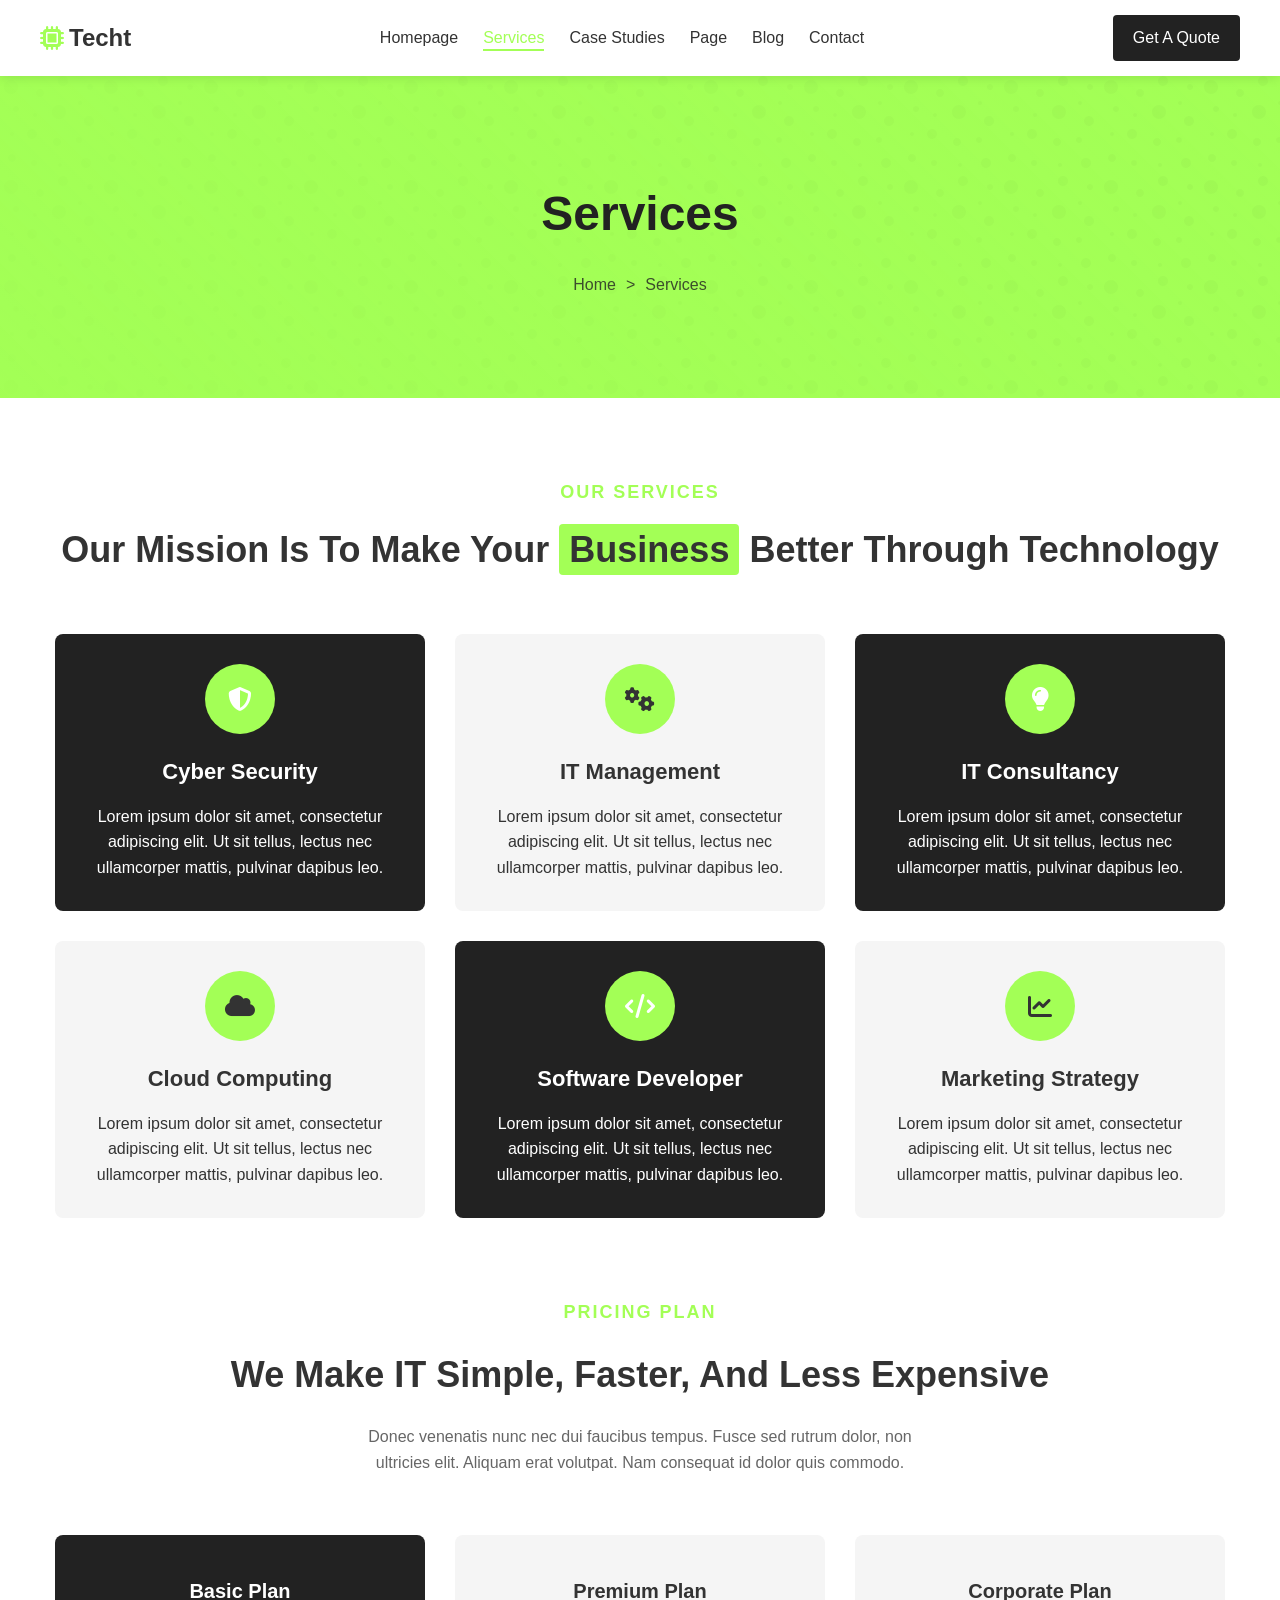
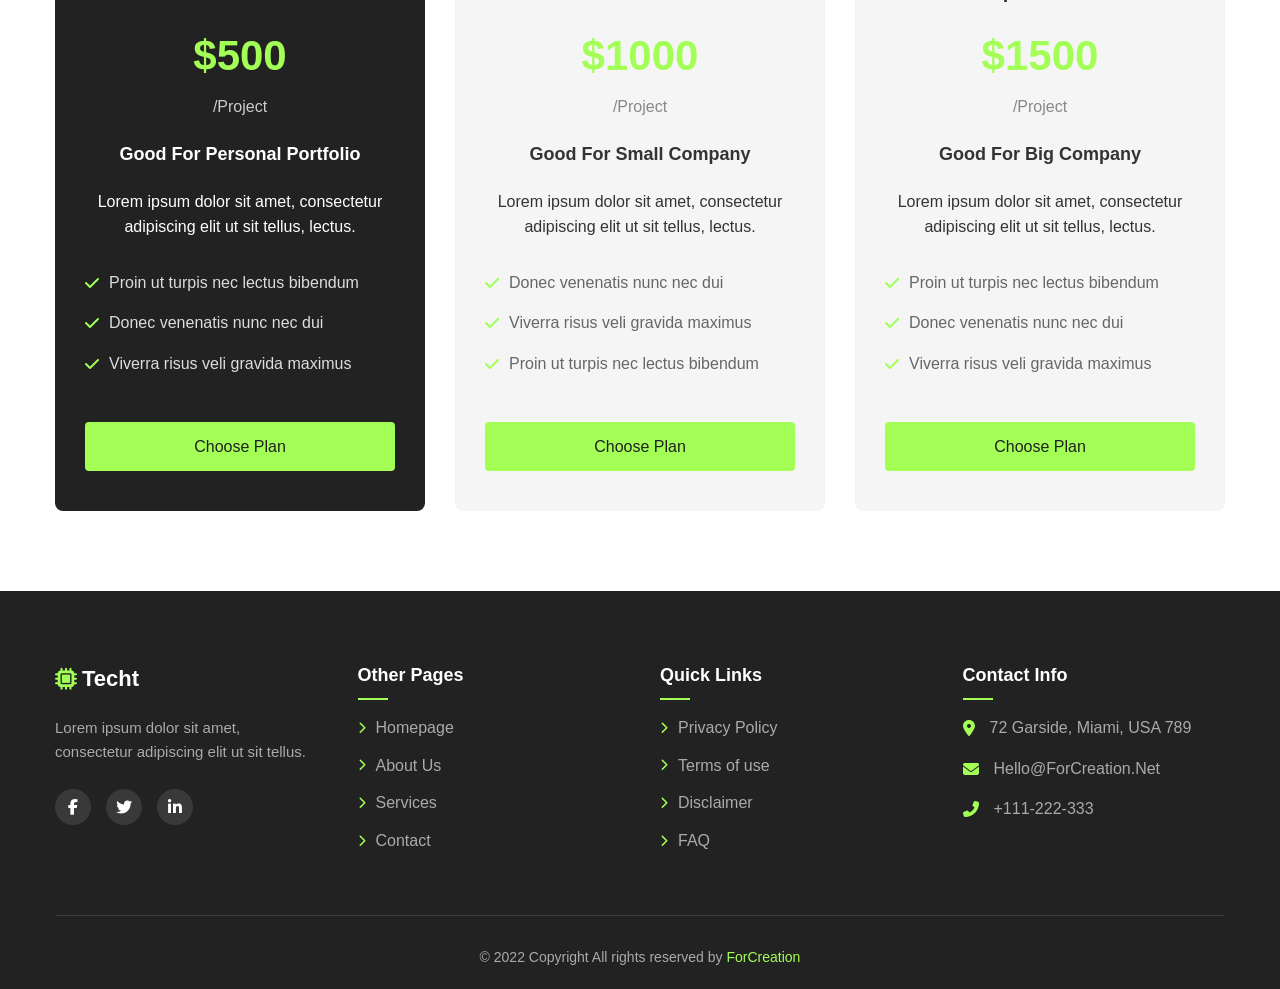
==== developer.html @ 307be46b "first commit" ====
<!DOCTYPE html>
<html lang="en">
<head>
    <meta charset="UTF-8">
    <meta name="viewport" content="width=device-width, initial-scale=1.0">
    <title>Techt - IT Services</title>
    <link rel="stylesheet" href="https://cdnjs.cloudflare.com/ajax/libs/font-awesome/6.4.0/css/all.min.css">
    <style>
        :root {
            --primary-color: #a3ff56;
            --dark-color: #222;
            --light-color: #f8f8f8;
            --text-color: #333;
            --transition: all 0.3s ease;
        }
        
        * {
            margin: 0;
            padding: 0;
            box-sizing: border-box;
            font-family: 'Segoe UI', Tahoma, Geneva, Verdana, sans-serif;
        }
        
        body {
            line-height: 1.6;
            color: var(--text-color);
            overflow-x: hidden;
        }
        
        a {
            text-decoration: none;
            color: inherit;
        }
        
        ul {
            list-style: none;
        }
        
        .container {
            width: 100%;
            max-width: 1200px;
            margin: 0 auto;
            padding: 0 15px;
        }
        
        /* Header & Navigation */
        header {
            background-color: #fff;
            box-shadow: 0 2px 10px rgba(0,0,0,0.1);
            position: sticky;
            top: 0;
            z-index: 1000;
        }
        
        .nav-container {
            display: flex;
            justify-content: space-between;
            align-items: center;
            padding: 15px 0;
        }
        
        .logo {
            display: flex;
            align-items: center;
            font-weight: 700;
            font-size: 24px;
        }
        
        .logo i {
            color: var(--primary-color);
            margin-right: 5px;
        }
        
        .nav-links {
            display: flex;
            gap: 25px;
        }
        
        .nav-links a {
            position: relative;
            font-weight: 500;
            transition: var(--transition);
        }
        
        .nav-links a:hover {
            color: var(--primary-color);
        }
        
        .nav-links a.active {
            color: var(--primary-color);
        }
        
        .nav-links a::after {
            content: '';
            position: absolute;
            bottom: -5px;
            left: 0;
            width: 0;
            height: 2px;
            background-color: var(--primary-color);
            transition: var(--transition);
        }
        
        .nav-links a:hover::after, 
        .nav-links a.active::after {
            width: 100%;
        }
        
        .cta-button {
            background-color: var(--dark-color);
            color: #fff;
            padding: 10px 20px;
            border-radius: 4px;
            font-weight: 500;
            transition: var(--transition);
        }
        
        .cta-button:hover {
            background-color: var(--primary-color);
            color: var(--dark-color);
            transform: translateY(-2px);
        }
        
        .mobile-toggle {
            display: none;
            cursor: pointer;
            font-size: 24px;
        }
        
        /* Hero Section */
        .hero {
            background-color: var(--primary-color);
            background-image: url("data:image/svg+xml,%3Csvg width='100' height='100' viewBox='0 0 100 100' xmlns='http://www.w3.org/2000/svg'%3E%3Cpath d='M11 18c3.866 0 7-3.134 7-7s-3.134-7-7-7-7 3.134-7 7 3.134 7 7 7zm48 25c3.866 0 7-3.134 7-7s-3.134-7-7-7-7 3.134-7 7 3.134 7 7 7zm-43-7c1.657 0 3-1.343 3-3s-1.343-3-3-3-3 1.343-3 3 1.343 3 3 3zm63 31c1.657 0 3-1.343 3-3s-1.343-3-3-3-3 1.343-3 3 1.343 3 3 3zM34 90c1.657 0 3-1.343 3-3s-1.343-3-3-3-3 1.343-3 3 1.343 3 3 3zm56-76c1.657 0 3-1.343 3-3s-1.343-3-3-3-3 1.343-3 3 1.343 3 3 3zM12 86c2.21 0 4-1.79 4-4s-1.79-4-4-4-4 1.79-4 4 1.79 4 4 4zm28-65c2.21 0 4-1.79 4-4s-1.79-4-4-4-4 1.79-4 4 1.79 4 4 4zm23-11c2.76 0 5-2.24 5-5s-2.24-5-5-5-5 2.24-5 5 2.24 5 5 5zm-6 60c2.21 0 4-1.79 4-4s-1.79-4-4-4-4 1.79-4 4 1.79 4 4 4zm29 22c2.76 0 5-2.24 5-5s-2.24-5-5-5-5 2.24-5 5 2.24 5 5 5zM32 63c2.76 0 5-2.24 5-5s-2.24-5-5-5-5 2.24-5 5 2.24 5 5 5zm57-13c2.76 0 5-2.24 5-5s-2.24-5-5-5-5 2.24-5 5 2.24 5 5 5zm-9-21c1.105 0 2-.895 2-2s-.895-2-2-2-2 .895-2 2 .895 2 2 2zM60 91c1.105 0 2-.895 2-2s-.895-2-2-2-2 .895-2 2 .895 2 2 2zM35 41c1.105 0 2-.895 2-2s-.895-2-2-2-2 .895-2 2 .895 2 2 2zM12 60c1.105 0 2-.895 2-2s-.895-2-2-2-2 .895-2 2 .895 2 2 2z' fill='%2381cc41' fill-opacity='0.3' fill-rule='evenodd'/%3E%3C/svg%3E");
            padding: 100px 0;
            text-align: center;
            position: relative;
            overflow: hidden;
        }
        
        .hero::before {
            content: '';
            position: absolute;
            top: 0;
            left: 0;
            width: 100%;
            height: 100%;
            background: linear-gradient(45deg, rgba(163, 255, 86, 0.9), rgba(163, 255, 86, 0.6));
            z-index: 1;
        }
        
        .hero-content {
            position: relative;
            z-index: 2;
        }
        
        .hero h1 {
            font-size: 48px;
            margin-bottom: 20px;
            color: var(--dark-color);
        }
        
        .breadcrumb {
            display: flex;
            justify-content: center;
            gap: 10px;
            color: var(--dark-color);
            opacity: 0.8;
            font-weight: 500;
        }
        
        /* Services Section */
        .section-title {
            text-align: center;
            margin: 80px 0 20px;
        }
        
        .section-title h2 {
            color: var(--primary-color);
            font-size: 18px;
            text-transform: uppercase;
            letter-spacing: 2px;
            margin-bottom: 10px;
        }
        
        .mission-statement {
            text-align: center;
            margin-bottom: 60px;
            font-size: 36px;
            font-weight: 600;
            line-height: 1.3;
        }
        
        .highlight {
            background-color: var(--primary-color);
            padding: 5px 10px;
            border-radius: 4px;
        }
        
        .services-grid {
            display: grid;
            grid-template-columns: repeat(3, 1fr);
            gap: 30px;
            margin-bottom: 80px;
        }
        
        .service-card {
            background-color: #f5f5f5;
            border-radius: 8px;
            padding: 30px;
            text-align: center;
            transition: var(--transition);
            height: 100%;
        }
        
        .service-card:hover {
            transform: translateY(-10px);
            box-shadow: 0 15px 30px rgba(0,0,0,0.1);
        }
        
        .service-icon {
            width: 70px;
            height: 70px;
            background-color: var(--primary-color);
            border-radius: 50%;
            margin: 0 auto 20px;
            display: flex;
            align-items: center;
            justify-content: center;
            font-size: 24px;
        }
        
        .service-card:nth-child(odd) {
            background-color: var(--dark-color);
            color: #fff;
        }
        
        .service-card h3 {
            margin-bottom: 15px;
            font-size: 22px;
        }
        
        /* Pricing Section */
        .pricing-title {
            text-align: center;
            margin: 80px 0 20px;
        }
        
        .pricing-title h2 {
            color: var(--primary-color);
            font-size: 18px;
            text-transform: uppercase;
            letter-spacing: 2px;
            margin-bottom: 10px;
        }
        
        .pricing-statement {
            text-align: center;
            margin-bottom: 20px;
            font-size: 36px;
            font-weight: 600;
        }
        
        .pricing-subtitle {
            text-align: center;
            max-width: 600px;
            margin: 0 auto 60px;
            color: #666;
        }
        
        .pricing-grid {
            display: grid;
            grid-template-columns: repeat(3, 1fr);
            gap: 30px;
            margin-bottom: 80px;
        }
        
        .pricing-card {
            background-color: #f5f5f5;
            border-radius: 8px;
            padding: 40px 30px;
            text-align: center;
            transition: var(--transition);
            height: 100%;
            display: flex;
            flex-direction: column;
        }
        
        .pricing-card:hover {
            transform: translateY(-10px);
            box-shadow: 0 15px 30px rgba(0,0,0,0.1);
        }
        
        .pricing-card:first-child {
            background-color: var(--dark-color);
            color: #fff;
        }
        
        .plan-name {
            font-size: 20px;
            font-weight: 600;
            margin-bottom: 15px;
        }
        
        .plan-price {
            font-size: 42px;
            font-weight: 700;
            color: var(--primary-color);
            margin-bottom: 5px;
        }
        
        .plan-unit {
            font-size: 16px;
            color: #888;
            margin-bottom: 20px;
        }
        
        .pricing-card:first-child .plan-unit {
            color: #ccc;
        }
        
        .plan-target {
            font-weight: 600;
            margin-bottom: 20px;
            font-size: 18px;
        }
        
        .plan-features {
            margin: 30px 0;
            flex-grow: 1;
        }
        
        .feature-item {
            display: flex;
            align-items: center;
            margin-bottom: 15px;
            color: #666;
        }
        
        .pricing-card:first-child .feature-item {
            color: #ddd;
        }
        
        .feature-icon {
            color: var(--primary-color);
            margin-right: 10px;
        }
        
        .choose-plan {
            background-color: var(--primary-color);
            color: var(--dark-color);
            padding: 12px 25px;
            border-radius: 4px;
            font-weight: 500;
            border: none;
            cursor: pointer;
            transition: var(--transition);
            font-size: 16px;
            display: inline-block;
        }
        
        .choose-plan:hover {
            background-color: #8fe840;
            transform: translateY(-3px);
        }
        
        /* Footer */
        footer {
            background-color: var(--dark-color);
            color: #fff;
            padding: 70px 0 20px;
        }
        
        .footer-content {
            display: grid;
            grid-template-columns: 1fr 1fr 1fr 1fr;
            gap: 40px;
            margin-bottom: 50px;
        }
        
        .footer-logo {
            font-size: 22px;
            font-weight: 700;
            margin-bottom: 20px;
            display: flex;
            align-items: center;
        }
        
        .footer-logo i {
            color: var(--primary-color);
            margin-right: 5px;
        }
        
        .footer-desc {
            color: #aaa;
            margin-bottom: 25px;
            font-size: 15px;
        }
        
        .social-links {
            display: flex;
            gap: 15px;
        }
        
        .social-icon {
            width: 36px;
            height: 36px;
            background-color: rgba(255,255,255,0.1);
            border-radius: 50%;
            display: flex;
            align-items: center;
            justify-content: center;
            transition: var(--transition);
        }
        
        .social-icon:hover {
            background-color: var(--primary-color);
            color: var(--dark-color);
            transform: translateY(-3px);
        }
        
        .footer-title {
            font-size: 18px;
            margin-bottom: 25px;
            position: relative;
            display: inline-block;
        }
        
        .footer-title::after {
            content: '';
            position: absolute;
            bottom: -10px;
            left: 0;
            width: 30px;
            height: 2px;
            background-color: var(--primary-color);
        }
        
        .footer-links li {
            margin-bottom: 12px;
            display: flex;
            align-items: center;
        }
        
        .footer-links i {
            margin-right: 10px;
            color: var(--primary-color);
            font-size: 12px;
        }
        
        .footer-links a {
            color: #aaa;
            transition: var(--transition);
        }
        
        .footer-links a:hover {
            color: var(--primary-color);
            padding-left: 5px;
        }
        
        .contact-info li {
            color: #aaa;
            margin-bottom: 15px;
            display: flex;
            align-items: flex-start;
        }
        
        .contact-info i {
            color: var(--primary-color);
            margin-right: 15px;
            margin-top: 5px;
        }
        
        .footer-bottom {
            text-align: center;
            padding-top: 30px;
            border-top: 1px solid rgba(255,255,255,0.1);
            color: #aaa;
            font-size: 14px;
        }
        
        .creator {
            color: var(--primary-color);
            font-weight: 500;
        }
        
        /* Mobile Responsiveness */
        @media (max-width: 992px) {
            .services-grid, 
            .pricing-grid,
            .footer-content {
                grid-template-columns: repeat(2, 1fr);
            }
        }
        
        @media (max-width: 768px) {
            .nav-links {
                position: fixed;
                top: 70px;
                left: -100%;
                width: 100%;
                height: calc(100vh - 70px);
                background-color: #fff;
                flex-direction: column;
                align-items: center;
                padding: 40px 0;
                transition: var(--transition);
                z-index: 999;
            }
            
            .nav-links.active {
                left: 0;
            }
            
            .mobile-toggle {
                display: block;
            }
            
            .hero h1 {
                font-size: 36px;
            }
            
            .mission-statement, 
            .pricing-statement {
                font-size: 28px;
            }
            
            .services-grid, 
            .pricing-grid {
                grid-template-columns: 1fr;
            }
            
            .footer-content {
                grid-template-columns: 1fr 1fr;
            }
        }
        
        @media (max-width: 576px) {
            .footer-content {
                grid-template-columns: 1fr;
            }
        }
        
        /* Animations */
        @keyframes fadeIn {
            from { opacity: 0; }
            to { opacity: 1; }
        }
        
        @keyframes slideUp {
            from { transform: translateY(30px); opacity: 0; }
            to { transform: translateY(0); opacity: 1; }
        }
        
        .fade-in {
            animation: fadeIn 1s ease forwards;
        }
        
        .slide-up {
            opacity: 0;
            transform: translateY(30px);
        }
        
        .animate {
            animation: slideUp 0.8s ease forwards;
        }
    </style>
</head>
<body>
    <!-- Header & Navigation -->
    <header>
        <div class="container nav-container">
            <a href="#" class="logo">
                <i class="fas fa-microchip"></i> Techt
            </a>
            
            <ul class="nav-links">
                <li><a href="#">Homepage</a></li>
                <li><a href="#" class="active">Services</a></li>
                <li><a href="#">Case Studies</a></li>
                <li><a href="#">Page</a></li>
                <li><a href="#">Blog</a></li>
                <li><a href="#">Contact</a></li>
            </ul>
            
            <a href="#" class="cta-button">Get A Quote</a>
            
            <div class="mobile-toggle">
                <i class="fas fa-bars"></i>
            </div>
        </div>
    </header>
    
    <!-- Hero Section -->
    <section class="hero">
        <div class="container hero-content">
            <h1 class="fade-in">Services</h1>
            <div class="breadcrumb">
                <a href="#">Home</a>
                <span>></span>
                <span>Services</span>
            </div>
        </div>
    </section>
    
    <!-- Services Section -->
    <section class="services">
        <div class="container">
            <div class="section-title slide-up">
                <h2>Our Services</h2>
            </div>
            
            <div class="mission-statement slide-up">
                Our Mission Is To Make Your 
                <span class="highlight">Business</span> Better Through
                Technology
            </div>
            
            <div class="services-grid">
                <div class="service-card slide-up">
                    <div class="service-icon">
                        <i class="fas fa-shield-alt"></i>
                    </div>
                    <h3>Cyber Security</h3>
                    <p>Lorem ipsum dolor sit amet, consectetur adipiscing elit. Ut sit tellus, lectus nec ullamcorper mattis, pulvinar dapibus leo.</p>
                </div>
                
                <div class="service-card slide-up">
                    <div class="service-icon">
                        <i class="fas fa-cogs"></i>
                    </div>
                    <h3>IT Management</h3>
                    <p>Lorem ipsum dolor sit amet, consectetur adipiscing elit. Ut sit tellus, lectus nec ullamcorper mattis, pulvinar dapibus leo.</p>
                </div>
                
                <div class="service-card slide-up">
                    <div class="service-icon">
                        <i class="fas fa-lightbulb"></i>
                    </div>
                    <h3>IT Consultancy</h3>
                    <p>Lorem ipsum dolor sit amet, consectetur adipiscing elit. Ut sit tellus, lectus nec ullamcorper mattis, pulvinar dapibus leo.</p>
                </div>
                
                <div class="service-card slide-up">
                    <div class="service-icon">
                        <i class="fas fa-cloud"></i>
                    </div>
                    <h3>Cloud Computing</h3>
                    <p>Lorem ipsum dolor sit amet, consectetur adipiscing elit. Ut sit tellus, lectus nec ullamcorper mattis, pulvinar dapibus leo.</p>
                </div>
                
                <div class="service-card slide-up">
                    <div class="service-icon">
                        <i class="fas fa-code"></i>
                    </div>
                    <h3>Software Developer</h3>
                    <p>Lorem ipsum dolor sit amet, consectetur adipiscing elit. Ut sit tellus, lectus nec ullamcorper mattis, pulvinar dapibus leo.</p>
                </div>
                
                <div class="service-card slide-up">
                    <div class="service-icon">
                        <i class="fas fa-chart-line"></i>
                    </div>
                    <h3>Marketing Strategy</h3>
                    <p>Lorem ipsum dolor sit amet, consectetur adipiscing elit. Ut sit tellus, lectus nec ullamcorper mattis, pulvinar dapibus leo.</p>
                </div>
            </div>
        </div>
    </section>
    
    <!-- Pricing Section -->
    <section class="pricing">
        <div class="container">
            <div class="pricing-title slide-up">
                <h2>Pricing Plan</h2>
            </div>
            
            <div class="pricing-statement slide-up">
                We Make IT Simple, Faster, And Less Expensive
            </div>
            
            <p class="pricing-subtitle slide-up">
                Donec venenatis nunc nec dui faucibus tempus. Fusce sed rutrum dolor, non ultricies elit. Aliquam erat volutpat. Nam consequat id dolor quis commodo.
            </p>
            
            <div class="pricing-grid">
                <div class="pricing-card slide-up">
                    <h3 class="plan-name">Basic Plan</h3>
                    <div class="plan-price">$500</div>
                    <div class="plan-unit">/Project</div>
                    <div class="plan-target">Good For Personal Portfolio</div>
                    <p>Lorem ipsum dolor sit amet, consectetur adipiscing elit ut sit tellus, lectus.</p>
                    
                    <div class="plan-features">
                        <div class="feature-item">
                            <i class="fas fa-check feature-icon"></i>
                            <span>Proin ut turpis nec lectus bibendum</span>
                        </div>
                        <div class="feature-item">
                            <i class="fas fa-check feature-icon"></i>
                            <span>Donec venenatis nunc nec dui</span>
                        </div>
                        <div class="feature-item">
                            <i class="fas fa-check feature-icon"></i>
                            <span>Viverra risus veli gravida maximus</span>
                        </div>
                    </div>
                    
                    <a href="#" class="choose-plan">Choose Plan</a>
                </div>
                
                <div class="pricing-card slide-up">
                    <h3 class="plan-name">Premium Plan</h3>
                    <div class="plan-price">$1000</div>
                    <div class="plan-unit">/Project</div>
                    <div class="plan-target">Good For Small Company</div>
                    <p>Lorem ipsum dolor sit amet, consectetur adipiscing elit ut sit tellus, lectus.</p>
                    
                    <div class="plan-features">
                        <div class="feature-item">
                            <i class="fas fa-check feature-icon"></i>
                            <span>Donec venenatis nunc nec dui</span>
                        </div>
                        <div class="feature-item">
                            <i class="fas fa-check feature-icon"></i>
                            <span>Viverra risus veli gravida maximus</span>
                        </div>
                        <div class="feature-item">
                            <i class="fas fa-check feature-icon"></i>
                            <span>Proin ut turpis nec lectus bibendum</span>
                        </div>
                    </div>
                    
                    <a href="#" class="choose-plan">Choose Plan</a>
                </div>
                
                <div class="pricing-card slide-up">
                    <h3 class="plan-name">Corporate Plan</h3>
                    <div class="plan-price">$1500</div>
                    <div class="plan-unit">/Project</div>
                    <div class="plan-target">Good For Big Company</div>
                    <p>Lorem ipsum dolor sit amet, consectetur adipiscing elit ut sit tellus, lectus.</p>
                    
                    <div class="plan-features">
                        <div class="feature-item">
                            <i class="fas fa-check feature-icon"></i>
                            <span>Proin ut turpis nec lectus bibendum</span>
                        </div>
                        <div class="feature-item">
                            <i class="fas fa-check feature-icon"></i>
                            <span>Donec venenatis nunc nec dui</span>
                        </div>
                        <div class="feature-item">
                            <i class="fas fa-check feature-icon"></i>
                            <span>Viverra risus veli gravida maximus</span>
                        </div>
                    </div>
                    
                    <a href="#" class="choose-plan">Choose Plan</a>
                </div>
            </div>
        </div>
    </section>
    
    <!-- Footer -->
    <footer>
        <div class="container">
            <div class="footer-content">
                <div class="footer-about">
                    <div class="footer-logo">
                        <i class="fas fa-microchip"></i> Techt
                    </div>
                    <p class="footer-desc">
                        Lorem ipsum dolor sit amet, consectetur adipiscing elit ut sit tellus.
                    </p>
                    <div class="social-links">
                        <a href="#" class="social-icon">
                            <i class="fab fa-facebook-f"></i>
                        </a>
                        <a href="#" class="social-icon">
                            <i class="fab fa-twitter"></i>
                        </a>
                        <a href="#" class="social-icon">
                            <i class="fab fa-linkedin-in"></i>
                        </a>
                    </div>
                </div>
                
                <div class="footer-nav">
                    <h4 class="footer-title">Other Pages</h4>
                    <ul class="footer-links">
                        <li>
                            <i class="fas fa-chevron-right"></i>
                            <a href="#">Homepage</a>
                        </li>
                        <li>
                            <i class="fas fa-chevron-right"></i>
                            <a href="#">About Us</a>
                        </li>
                        <li>
                            <i class="fas fa-chevron-right"></i>
                            <a href="#">Services</a>
                        </li>
                        <li>
                            <i class="fas fa-chevron-right"></i>
                            <a href="#">Contact</a>
                        </li>
                    </ul>
                </div>
                
                <div class="footer-nav">
                    <h4 class="footer-title">Quick Links</h4>
                    <ul class="footer-links">
                        <li>
                            <i class="fas fa-chevron-right"></i>
                            <a href="#">Privacy Policy</a>
                        </li>
                        <li>
                            <i class="fas fa-chevron-right"></i>
                            <a href="#">Terms of use</a>
                        </li>
                        <li>
                            <i class="fas fa-chevron-right"></i>
                            <a href="#">Disclaimer</a>
                        </li>
                        <li>
                            <i class="fas fa-chevron-right"></i>
                            <a href="#">FAQ</a>
                        </li>
                    </ul>
                </div>
                
                <div class="footer-contact">
                    <h4 class="footer-title">Contact Info</h4>
                    <ul class="contact-info">
                        <li>
                            <i class="fas fa-map-marker-alt"></i>
                            <span>72 Garside, Miami, USA 789</span>
                        </li>
                        <li>
                            <i class="fas fa-envelope"></i>
                            <span>Hello@ForCreation.Net</span>
                        </li>
                        <li>
                            <i class="fas fa-phone-alt"></i>
                            <span>+111-222-333</span>
                        </li>
                    </ul>
                </div>
            </div>
            
            <div class="footer-bottom">
                <p>&copy; 2022 Copyright All rights reserved by <span class="creator">ForCreation</span></p>
            </div>
        </div>
    </footer>
    
    <!-- JavaScript -->
    <script>
        // Mobile Menu Toggle
        const mobileToggle = document.querySelector('.mobile-toggle');
        const navLinks = document.querySelector('.nav-links');
        
        mobileToggle.addEventListener('click', () => {
            navLinks.classList.toggle('active');
            
            if (navLinks.classList.contains('active')) {
                mobileToggle.innerHTML = '<i class="fas fa-times"></i>';
            } else {
                mobileToggle.innerHTML = '<i class="fas fa-bars"></i>';
            }
        });
        
        // Scroll Animation
        const scrollElements = document.querySelectorAll('.slide-up');
        
        const elementInView = (el, percentageScroll = 100) => {
            const elementTop = el.getBoundingClientRect().top;
            return (
                elementTop <= 
                ((window.innerHeight || document.documentElement.clientHeight) * (percentageScroll/100))
            );
        };
        
        const displayScrollElement = (element) => {
            element.classList.add('animate');
        };
        
        const handleScrollAnimation = () => {
            scrollElements.forEach((el) => {
                if (elementInView(el, 90)) {
                    displayScrollElement(el);
                }
            });
        };
        
        // Initial check
        setTimeout(() => {
            handleScrollAnimation();
        }, 100);
        
        // Add event listener
        window.addEventListener('scroll', () => {
            handleScrollAnimation();
        });
    </script>
</body>
</html>
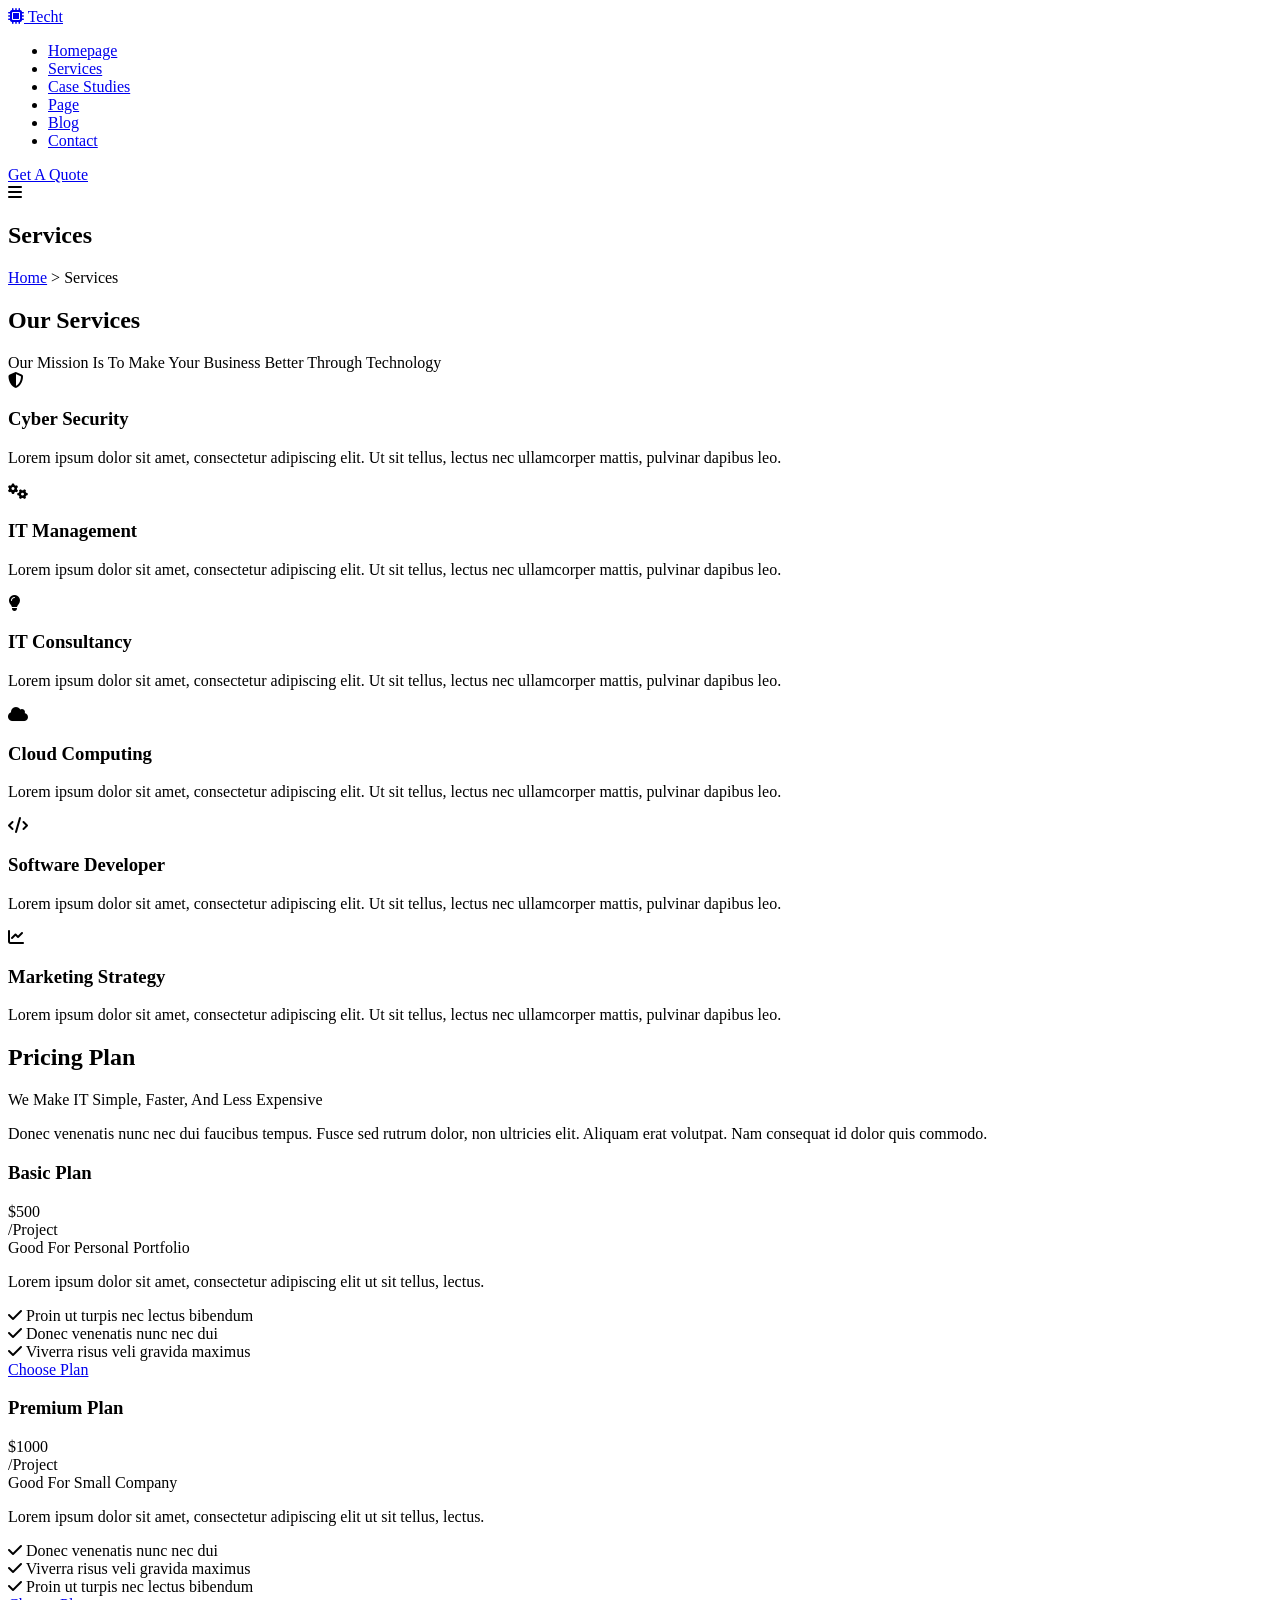
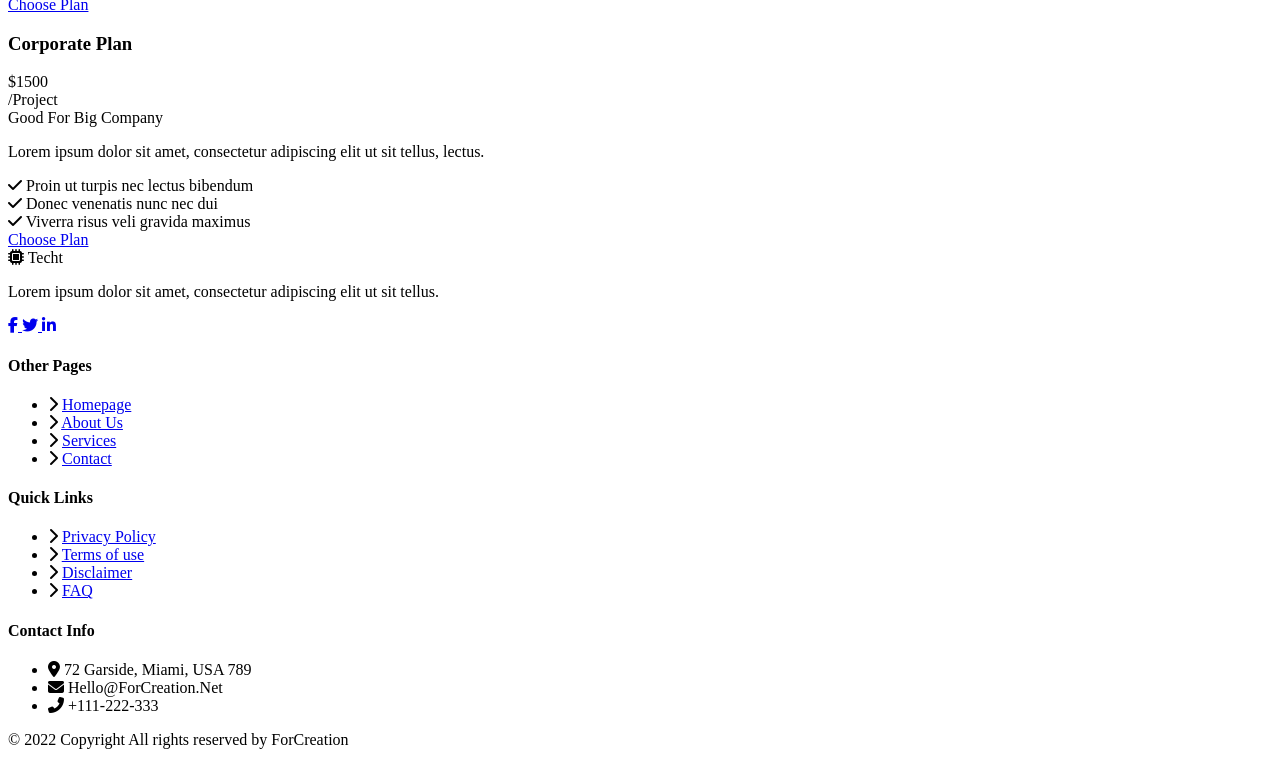
==== commit b62558d1: "Update developer.html seperated the css from the html" ====
--- a/developer.html
+++ b/developer.html
@@ -5,565 +5,7 @@
     <meta name="viewport" content="width=device-width, initial-scale=1.0">
     <title>Techt - IT Services</title>
     <link rel="stylesheet" href="https://cdnjs.cloudflare.com/ajax/libs/font-awesome/6.4.0/css/all.min.css">
-    <style>
-        :root {
-            --primary-color: #a3ff56;
-            --dark-color: #222;
-            --light-color: #f8f8f8;
-            --text-color: #333;
-            --transition: all 0.3s ease;
-        }
-        
-        * {
-            margin: 0;
-            padding: 0;
-            box-sizing: border-box;
-            font-family: 'Segoe UI', Tahoma, Geneva, Verdana, sans-serif;
-        }
-        
-        body {
-            line-height: 1.6;
-            color: var(--text-color);
-            overflow-x: hidden;
-        }
-        
-        a {
-            text-decoration: none;
-            color: inherit;
-        }
-        
-        ul {
-            list-style: none;
-        }
-        
-        .container {
-            width: 100%;
-            max-width: 1200px;
-            margin: 0 auto;
-            padding: 0 15px;
-        }
-        
-        /* Header & Navigation */
-        header {
-            background-color: #fff;
-            box-shadow: 0 2px 10px rgba(0,0,0,0.1);
-            position: sticky;
-            top: 0;
-            z-index: 1000;
-        }
-        
-        .nav-container {
-            display: flex;
-            justify-content: space-between;
-            align-items: center;
-            padding: 15px 0;
-        }
-        
-        .logo {
-            display: flex;
-            align-items: center;
-            font-weight: 700;
-            font-size: 24px;
-        }
-        
-        .logo i {
-            color: var(--primary-color);
-            margin-right: 5px;
-        }
-        
-        .nav-links {
-            display: flex;
-            gap: 25px;
-        }
-        
-        .nav-links a {
-            position: relative;
-            font-weight: 500;
-            transition: var(--transition);
-        }
-        
-        .nav-links a:hover {
-            color: var(--primary-color);
-        }
-        
-        .nav-links a.active {
-            color: var(--primary-color);
-        }
-        
-        .nav-links a::after {
-            content: '';
-            position: absolute;
-            bottom: -5px;
-            left: 0;
-            width: 0;
-            height: 2px;
-            background-color: var(--primary-color);
-            transition: var(--transition);
-        }
-        
-        .nav-links a:hover::after, 
-        .nav-links a.active::after {
-            width: 100%;
-        }
-        
-        .cta-button {
-            background-color: var(--dark-color);
-            color: #fff;
-            padding: 10px 20px;
-            border-radius: 4px;
-            font-weight: 500;
-            transition: var(--transition);
-        }
-        
-        .cta-button:hover {
-            background-color: var(--primary-color);
-            color: var(--dark-color);
-            transform: translateY(-2px);
-        }
-        
-        .mobile-toggle {
-            display: none;
-            cursor: pointer;
-            font-size: 24px;
-        }
-        
-        /* Hero Section */
-        .hero {
-            background-color: var(--primary-color);
-            background-image: url("data:image/svg+xml,%3Csvg width='100' height='100' viewBox='0 0 100 100' xmlns='http://www.w3.org/2000/svg'%3E%3Cpath d='M11 18c3.866 0 7-3.134 7-7s-3.134-7-7-7-7 3.134-7 7 3.134 7 7 7zm48 25c3.866 0 7-3.134 7-7s-3.134-7-7-7-7 3.134-7 7 3.134 7 7 7zm-43-7c1.657 0 3-1.343 3-3s-1.343-3-3-3-3 1.343-3 3 1.343 3 3 3zm63 31c1.657 0 3-1.343 3-3s-1.343-3-3-3-3 1.343-3 3 1.343 3 3 3zM34 90c1.657 0 3-1.343 3-3s-1.343-3-3-3-3 1.343-3 3 1.343 3 3 3zm56-76c1.657 0 3-1.343 3-3s-1.343-3-3-3-3 1.343-3 3 1.343 3 3 3zM12 86c2.21 0 4-1.79 4-4s-1.79-4-4-4-4 1.79-4 4 1.79 4 4 4zm28-65c2.21 0 4-1.79 4-4s-1.79-4-4-4-4 1.79-4 4 1.79 4 4 4zm23-11c2.76 0 5-2.24 5-5s-2.24-5-5-5-5 2.24-5 5 2.24 5 5 5zm-6 60c2.21 0 4-1.79 4-4s-1.79-4-4-4-4 1.79-4 4 1.79 4 4 4zm29 22c2.76 0 5-2.24 5-5s-2.24-5-5-5-5 2.24-5 5 2.24 5 5 5zM32 63c2.76 0 5-2.24 5-5s-2.24-5-5-5-5 2.24-5 5 2.24 5 5 5zm57-13c2.76 0 5-2.24 5-5s-2.24-5-5-5-5 2.24-5 5 2.24 5 5 5zm-9-21c1.105 0 2-.895 2-2s-.895-2-2-2-2 .895-2 2 .895 2 2 2zM60 91c1.105 0 2-.895 2-2s-.895-2-2-2-2 .895-2 2 .895 2 2 2zM35 41c1.105 0 2-.895 2-2s-.895-2-2-2-2 .895-2 2 .895 2 2 2zM12 60c1.105 0 2-.895 2-2s-.895-2-2-2-2 .895-2 2 .895 2 2 2z' fill='%2381cc41' fill-opacity='0.3' fill-rule='evenodd'/%3E%3C/svg%3E");
-            padding: 100px 0;
-            text-align: center;
-            position: relative;
-            overflow: hidden;
-        }
-        
-        .hero::before {
-            content: '';
-            position: absolute;
-            top: 0;
-            left: 0;
-            width: 100%;
-            height: 100%;
-            background: linear-gradient(45deg, rgba(163, 255, 86, 0.9), rgba(163, 255, 86, 0.6));
-            z-index: 1;
-        }
-        
-        .hero-content {
-            position: relative;
-            z-index: 2;
-        }
-        
-        .hero h1 {
-            font-size: 48px;
-            margin-bottom: 20px;
-            color: var(--dark-color);
-        }
-        
-        .breadcrumb {
-            display: flex;
-            justify-content: center;
-            gap: 10px;
-            color: var(--dark-color);
-            opacity: 0.8;
-            font-weight: 500;
-        }
-        
-        /* Services Section */
-        .section-title {
-            text-align: center;
-            margin: 80px 0 20px;
-        }
-        
-        .section-title h2 {
-            color: var(--primary-color);
-            font-size: 18px;
-            text-transform: uppercase;
-            letter-spacing: 2px;
-            margin-bottom: 10px;
-        }
-        
-        .mission-statement {
-            text-align: center;
-            margin-bottom: 60px;
-            font-size: 36px;
-            font-weight: 600;
-            line-height: 1.3;
-        }
-        
-        .highlight {
-            background-color: var(--primary-color);
-            padding: 5px 10px;
-            border-radius: 4px;
-        }
-        
-        .services-grid {
-            display: grid;
-            grid-template-columns: repeat(3, 1fr);
-            gap: 30px;
-            margin-bottom: 80px;
-        }
-        
-        .service-card {
-            background-color: #f5f5f5;
-            border-radius: 8px;
-            padding: 30px;
-            text-align: center;
-            transition: var(--transition);
-            height: 100%;
-        }
-        
-        .service-card:hover {
-            transform: translateY(-10px);
-            box-shadow: 0 15px 30px rgba(0,0,0,0.1);
-        }
-        
-        .service-icon {
-            width: 70px;
-            height: 70px;
-            background-color: var(--primary-color);
-            border-radius: 50%;
-            margin: 0 auto 20px;
-            display: flex;
-            align-items: center;
-            justify-content: center;
-            font-size: 24px;
-        }
-        
-        .service-card:nth-child(odd) {
-            background-color: var(--dark-color);
-            color: #fff;
-        }
-        
-        .service-card h3 {
-            margin-bottom: 15px;
-            font-size: 22px;
-        }
-        
-        /* Pricing Section */
-        .pricing-title {
-            text-align: center;
-            margin: 80px 0 20px;
-        }
-        
-        .pricing-title h2 {
-            color: var(--primary-color);
-            font-size: 18px;
-            text-transform: uppercase;
-            letter-spacing: 2px;
-            margin-bottom: 10px;
-        }
-        
-        .pricing-statement {
-            text-align: center;
-            margin-bottom: 20px;
-            font-size: 36px;
-            font-weight: 600;
-        }
-        
-        .pricing-subtitle {
-            text-align: center;
-            max-width: 600px;
-            margin: 0 auto 60px;
-            color: #666;
-        }
-        
-        .pricing-grid {
-            display: grid;
-            grid-template-columns: repeat(3, 1fr);
-            gap: 30px;
-            margin-bottom: 80px;
-        }
-        
-        .pricing-card {
-            background-color: #f5f5f5;
-            border-radius: 8px;
-            padding: 40px 30px;
-            text-align: center;
-            transition: var(--transition);
-            height: 100%;
-            display: flex;
-            flex-direction: column;
-        }
-        
-        .pricing-card:hover {
-            transform: translateY(-10px);
-            box-shadow: 0 15px 30px rgba(0,0,0,0.1);
-        }
-        
-        .pricing-card:first-child {
-            background-color: var(--dark-color);
-            color: #fff;
-        }
-        
-        .plan-name {
-            font-size: 20px;
-            font-weight: 600;
-            margin-bottom: 15px;
-        }
-        
-        .plan-price {
-            font-size: 42px;
-            font-weight: 700;
-            color: var(--primary-color);
-            margin-bottom: 5px;
-        }
-        
-        .plan-unit {
-            font-size: 16px;
-            color: #888;
-            margin-bottom: 20px;
-        }
-        
-        .pricing-card:first-child .plan-unit {
-            color: #ccc;
-        }
-        
-        .plan-target {
-            font-weight: 600;
-            margin-bottom: 20px;
-            font-size: 18px;
-        }
-        
-        .plan-features {
-            margin: 30px 0;
-            flex-grow: 1;
-        }
-        
-        .feature-item {
-            display: flex;
-            align-items: center;
-            margin-bottom: 15px;
-            color: #666;
-        }
-        
-        .pricing-card:first-child .feature-item {
-            color: #ddd;
-        }
-        
-        .feature-icon {
-            color: var(--primary-color);
-            margin-right: 10px;
-        }
-        
-        .choose-plan {
-            background-color: var(--primary-color);
-            color: var(--dark-color);
-            padding: 12px 25px;
-            border-radius: 4px;
-            font-weight: 500;
-            border: none;
-            cursor: pointer;
-            transition: var(--transition);
-            font-size: 16px;
-            display: inline-block;
-        }
-        
-        .choose-plan:hover {
-            background-color: #8fe840;
-            transform: translateY(-3px);
-        }
-        
-        /* Footer */
-        footer {
-            background-color: var(--dark-color);
-            color: #fff;
-            padding: 70px 0 20px;
-        }
-        
-        .footer-content {
-            display: grid;
-            grid-template-columns: 1fr 1fr 1fr 1fr;
-            gap: 40px;
-            margin-bottom: 50px;
-        }
-        
-        .footer-logo {
-            font-size: 22px;
-            font-weight: 700;
-            margin-bottom: 20px;
-            display: flex;
-            align-items: center;
-        }
-        
-        .footer-logo i {
-            color: var(--primary-color);
-            margin-right: 5px;
-        }
-        
-        .footer-desc {
-            color: #aaa;
-            margin-bottom: 25px;
-            font-size: 15px;
-        }
-        
-        .social-links {
-            display: flex;
-            gap: 15px;
-        }
-        
-        .social-icon {
-            width: 36px;
-            height: 36px;
-            background-color: rgba(255,255,255,0.1);
-            border-radius: 50%;
-            display: flex;
-            align-items: center;
-            justify-content: center;
-            transition: var(--transition);
-        }
-        
-        .social-icon:hover {
-            background-color: var(--primary-color);
-            color: var(--dark-color);
-            transform: translateY(-3px);
-        }
-        
-        .footer-title {
-            font-size: 18px;
-            margin-bottom: 25px;
-            position: relative;
-            display: inline-block;
-        }
-        
-        .footer-title::after {
-            content: '';
-            position: absolute;
-            bottom: -10px;
-            left: 0;
-            width: 30px;
-            height: 2px;
-            background-color: var(--primary-color);
-        }
-        
-        .footer-links li {
-            margin-bottom: 12px;
-            display: flex;
-            align-items: center;
-        }
-        
-        .footer-links i {
-            margin-right: 10px;
-            color: var(--primary-color);
-            font-size: 12px;
-        }
-        
-        .footer-links a {
-            color: #aaa;
-            transition: var(--transition);
-        }
-        
-        .footer-links a:hover {
-            color: var(--primary-color);
-            padding-left: 5px;
-        }
-        
-        .contact-info li {
-            color: #aaa;
-            margin-bottom: 15px;
-            display: flex;
-            align-items: flex-start;
-        }
-        
-        .contact-info i {
-            color: var(--primary-color);
-            margin-right: 15px;
-            margin-top: 5px;
-        }
-        
-        .footer-bottom {
-            text-align: center;
-            padding-top: 30px;
-            border-top: 1px solid rgba(255,255,255,0.1);
-            color: #aaa;
-            font-size: 14px;
-        }
-        
-        .creator {
-            color: var(--primary-color);
-            font-weight: 500;
-        }
-        
-        /* Mobile Responsiveness */
-        @media (max-width: 992px) {
-            .services-grid, 
-            .pricing-grid,
-            .footer-content {
-                grid-template-columns: repeat(2, 1fr);
-            }
-        }
-        
-        @media (max-width: 768px) {
-            .nav-links {
-                position: fixed;
-                top: 70px;
-                left: -100%;
-                width: 100%;
-                height: calc(100vh - 70px);
-                background-color: #fff;
-                flex-direction: column;
-                align-items: center;
-                padding: 40px 0;
-                transition: var(--transition);
-                z-index: 999;
-            }
-            
-            .nav-links.active {
-                left: 0;
-            }
-            
-            .mobile-toggle {
-                display: block;
-            }
-            
-            .hero h1 {
-                font-size: 36px;
-            }
-            
-            .mission-statement, 
-            .pricing-statement {
-                font-size: 28px;
-            }
-            
-            .services-grid, 
-            .pricing-grid {
-                grid-template-columns: 1fr;
-            }
-            
-            .footer-content {
-                grid-template-columns: 1fr 1fr;
-            }
-        }
-        
-        @media (max-width: 576px) {
-            .footer-content {
-                grid-template-columns: 1fr;
-            }
-        }
-        
-        /* Animations */
-        @keyframes fadeIn {
-            from { opacity: 0; }
-            to { opacity: 1; }
-        }
-        
-        @keyframes slideUp {
-            from { transform: translateY(30px); opacity: 0; }
-            to { transform: translateY(0); opacity: 1; }
-        }
-        
-        .fade-in {
-            animation: fadeIn 1s ease forwards;
-        }
-        
-        .slide-up {
-            opacity: 0;
-            transform: translateY(30px);
-        }
-        
-        .animate {
-            animation: slideUp 0.8s ease forwards;
-        }
-    </style>
+    <link rel = "stylesheet" href = "styles.css">
 </head>
 <body>
     <!-- Header & Navigation -->
@@ -904,4 +346,4 @@
         });
     </script>
 </body>
-</html>+</html>
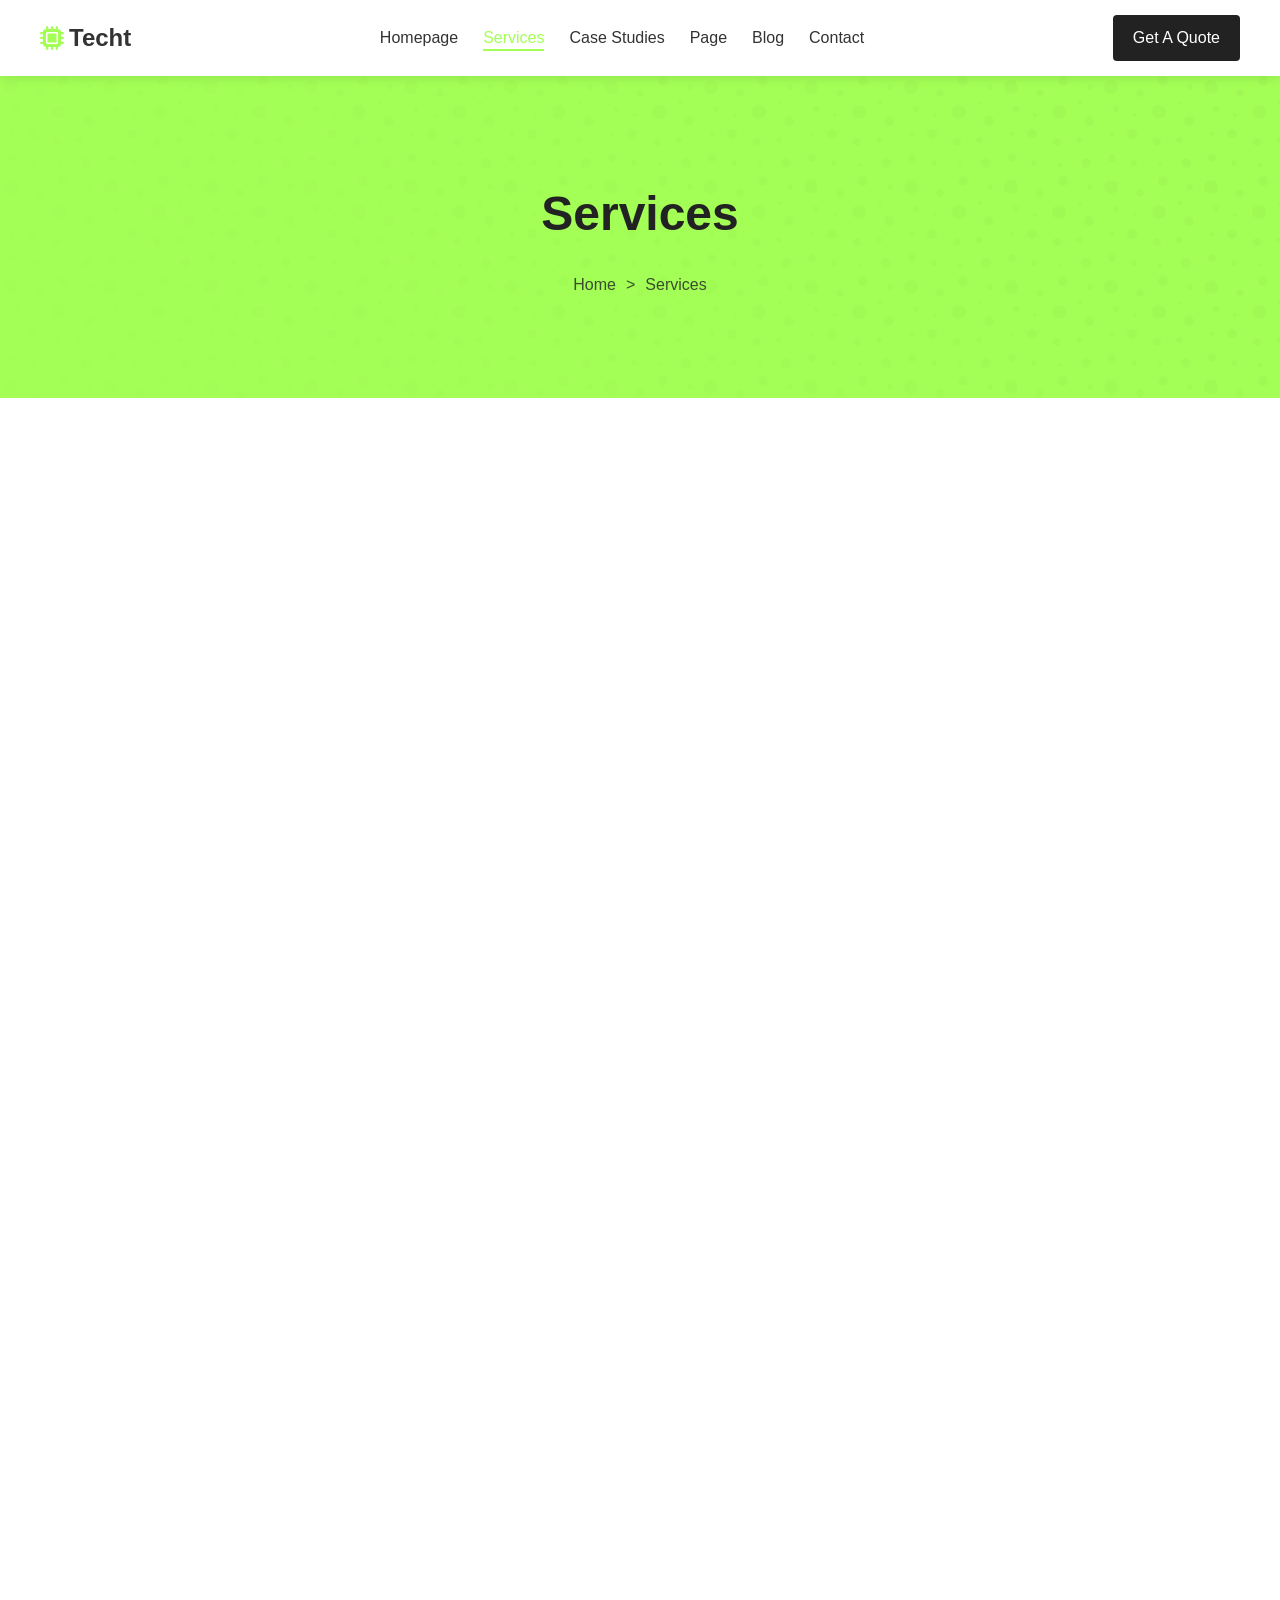
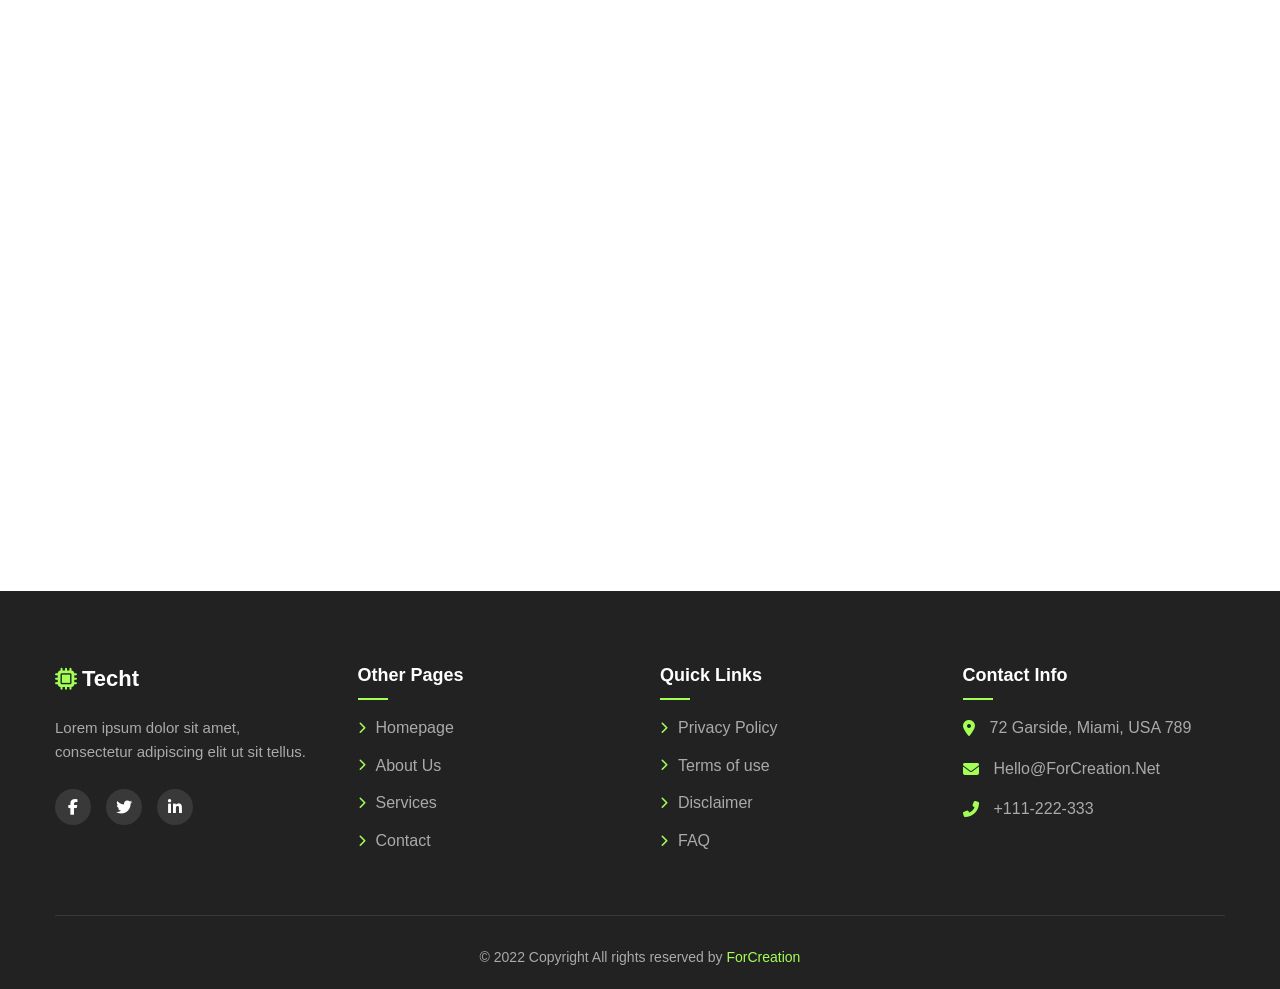
==== commit bfb993d7: "add the main.js" ====
--- a/developer.html
+++ b/developer.html
@@ -5,7 +5,7 @@
     <meta name="viewport" content="width=device-width, initial-scale=1.0">
     <title>Techt - IT Services</title>
     <link rel="stylesheet" href="https://cdnjs.cloudflare.com/ajax/libs/font-awesome/6.4.0/css/all.min.css">
-    <link rel = "stylesheet" href = "styles.css">
+    <link rel = "stylesheet" href = "style.css">
 </head>
 <body>
     <!-- Header & Navigation -->
@@ -297,53 +297,6 @@
     </footer>
     
     <!-- JavaScript -->
-    <script>
-        // Mobile Menu Toggle
-        const mobileToggle = document.querySelector('.mobile-toggle');
-        const navLinks = document.querySelector('.nav-links');
-        
-        mobileToggle.addEventListener('click', () => {
-            navLinks.classList.toggle('active');
-            
-            if (navLinks.classList.contains('active')) {
-                mobileToggle.innerHTML = '<i class="fas fa-times"></i>';
-            } else {
-                mobileToggle.innerHTML = '<i class="fas fa-bars"></i>';
-            }
-        });
-        
-        // Scroll Animation
-        const scrollElements = document.querySelectorAll('.slide-up');
-        
-        const elementInView = (el, percentageScroll = 100) => {
-            const elementTop = el.getBoundingClientRect().top;
-            return (
-                elementTop <= 
-                ((window.innerHeight || document.documentElement.clientHeight) * (percentageScroll/100))
-            );
-        };
-        
-        const displayScrollElement = (element) => {
-            element.classList.add('animate');
-        };
-        
-        const handleScrollAnimation = () => {
-            scrollElements.forEach((el) => {
-                if (elementInView(el, 90)) {
-                    displayScrollElement(el);
-                }
-            });
-        };
-        
-        // Initial check
-        setTimeout(() => {
-            handleScrollAnimation();
-        }, 100);
-        
-        // Add event listener
-        window.addEventListener('scroll', () => {
-            handleScrollAnimation();
-        });
-    </script>
+    <script src= "main.js"></script>
 </body>
 </html>
--- a/style.css
+++ b/style.css
@@ -0,0 +1,557 @@
+        :root {
+            --primary-color: #a3ff56;
+            --dark-color: #222;
+            --light-color: #f8f8f8;
+            --text-color: #333;
+            --transition: all 0.3s ease;
+        }
+        
+        * {
+            margin: 0;
+            padding: 0;
+            box-sizing: border-box;
+            font-family: 'Segoe UI', Tahoma, Geneva, Verdana, sans-serif;
+        }
+        
+        body {
+            line-height: 1.6;
+            color: var(--text-color);
+            overflow-x: hidden;
+        }
+        
+        a {
+            text-decoration: none;
+            color: inherit;
+        }
+        
+        ul {
+            list-style: none;
+        }
+        
+        .container {
+            width: 100%;
+            max-width: 1200px;
+            margin: 0 auto;
+            padding: 0 15px;
+        }
+        
+        /* Header & Navigation */
+        header {
+            background-color: #fff;
+            box-shadow: 0 2px 10px rgba(0,0,0,0.1);
+            position: sticky;
+            top: 0;
+            z-index: 1000;
+        }
+        
+        .nav-container {
+            display: flex;
+            justify-content: space-between;
+            align-items: center;
+            padding: 15px 0;
+        }
+        
+        .logo {
+            display: flex;
+            align-items: center;
+            font-weight: 700;
+            font-size: 24px;
+        }
+        
+        .logo i {
+            color: var(--primary-color);
+            margin-right: 5px;
+        }
+        
+        .nav-links {
+            display: flex;
+            gap: 25px;
+        }
+        
+        .nav-links a {
+            position: relative;
+            font-weight: 500;
+            transition: var(--transition);
+        }
+        
+        .nav-links a:hover {
+            color: var(--primary-color);
+        }
+        
+        .nav-links a.active {
+            color: var(--primary-color);
+        }
+        
+        .nav-links a::after {
+            content: '';
+            position: absolute;
+            bottom: -5px;
+            left: 0;
+            width: 0;
+            height: 2px;
+            background-color: var(--primary-color);
+            transition: var(--transition);
+        }
+        
+        .nav-links a:hover::after, 
+        .nav-links a.active::after {
+            width: 100%;
+        }
+        
+        .cta-button {
+            background-color: var(--dark-color);
+            color: #fff;
+            padding: 10px 20px;
+            border-radius: 4px;
+            font-weight: 500;
+            transition: var(--transition);
+        }
+        
+        .cta-button:hover {
+            background-color: var(--primary-color);
+            color: var(--dark-color);
+            transform: translateY(-2px);
+        }
+        
+        .mobile-toggle {
+            display: none;
+            cursor: pointer;
+            font-size: 24px;
+        }
+        
+        /* Hero Section */
+        .hero {
+            background-color: var(--primary-color);
+            background-image: url("data:image/svg+xml,%3Csvg width='100' height='100' viewBox='0 0 100 100' xmlns='http://www.w3.org/2000/svg'%3E%3Cpath d='M11 18c3.866 0 7-3.134 7-7s-3.134-7-7-7-7 3.134-7 7 3.134 7 7 7zm48 25c3.866 0 7-3.134 7-7s-3.134-7-7-7-7 3.134-7 7 3.134 7 7 7zm-43-7c1.657 0 3-1.343 3-3s-1.343-3-3-3-3 1.343-3 3 1.343 3 3 3zm63 31c1.657 0 3-1.343 3-3s-1.343-3-3-3-3 1.343-3 3 1.343 3 3 3zM34 90c1.657 0 3-1.343 3-3s-1.343-3-3-3-3 1.343-3 3 1.343 3 3 3zm56-76c1.657 0 3-1.343 3-3s-1.343-3-3-3-3 1.343-3 3 1.343 3 3 3zM12 86c2.21 0 4-1.79 4-4s-1.79-4-4-4-4 1.79-4 4 1.79 4 4 4zm28-65c2.21 0 4-1.79 4-4s-1.79-4-4-4-4 1.79-4 4 1.79 4 4 4zm23-11c2.76 0 5-2.24 5-5s-2.24-5-5-5-5 2.24-5 5 2.24 5 5 5zm-6 60c2.21 0 4-1.79 4-4s-1.79-4-4-4-4 1.79-4 4 1.79 4 4 4zm29 22c2.76 0 5-2.24 5-5s-2.24-5-5-5-5 2.24-5 5 2.24 5 5 5zM32 63c2.76 0 5-2.24 5-5s-2.24-5-5-5-5 2.24-5 5 2.24 5 5 5zm57-13c2.76 0 5-2.24 5-5s-2.24-5-5-5-5 2.24-5 5 2.24 5 5 5zm-9-21c1.105 0 2-.895 2-2s-.895-2-2-2-2 .895-2 2 .895 2 2 2zM60 91c1.105 0 2-.895 2-2s-.895-2-2-2-2 .895-2 2 .895 2 2 2zM35 41c1.105 0 2-.895 2-2s-.895-2-2-2-2 .895-2 2 .895 2 2 2zM12 60c1.105 0 2-.895 2-2s-.895-2-2-2-2 .895-2 2 .895 2 2 2z' fill='%2381cc41' fill-opacity='0.3' fill-rule='evenodd'/%3E%3C/svg%3E");
+            padding: 100px 0;
+            text-align: center;
+            position: relative;
+            overflow: hidden;
+        }
+        
+        .hero::before {
+            content: '';
+            position: absolute;
+            top: 0;
+            left: 0;
+            width: 100%;
+            height: 100%;
+            background: linear-gradient(45deg, rgba(163, 255, 86, 0.9), rgba(163, 255, 86, 0.6));
+            z-index: 1;
+        }
+        
+        .hero-content {
+            position: relative;
+            z-index: 2;
+        }
+        
+        .hero h1 {
+            font-size: 48px;
+            margin-bottom: 20px;
+            color: var(--dark-color);
+        }
+        
+        .breadcrumb {
+            display: flex;
+            justify-content: center;
+            gap: 10px;
+            color: var(--dark-color);
+            opacity: 0.8;
+            font-weight: 500;
+        }
+        
+        /* Services Section */
+        .section-title {
+            text-align: center;
+            margin: 80px 0 20px;
+        }
+        
+        .section-title h2 {
+            color: var(--primary-color);
+            font-size: 18px;
+            text-transform: uppercase;
+            letter-spacing: 2px;
+            margin-bottom: 10px;
+        }
+        
+        .mission-statement {
+            text-align: center;
+            margin-bottom: 60px;
+            font-size: 36px;
+            font-weight: 600;
+            line-height: 1.3;
+        }
+        
+        .highlight {
+            background-color: var(--primary-color);
+            padding: 5px 10px;
+            border-radius: 4px;
+        }
+        
+        .services-grid {
+            display: grid;
+            grid-template-columns: repeat(3, 1fr);
+            gap: 30px;
+            margin-bottom: 80px;
+        }
+        
+        .service-card {
+            background-color: #f5f5f5;
+            border-radius: 8px;
+            padding: 30px;
+            text-align: center;
+            transition: var(--transition);
+            height: 100%;
+        }
+        
+        .service-card:hover {
+            transform: translateY(-10px);
+            box-shadow: 0 15px 30px rgba(0,0,0,0.1);
+        }
+        
+        .service-icon {
+            width: 70px;
+            height: 70px;
+            background-color: var(--primary-color);
+            border-radius: 50%;
+            margin: 0 auto 20px;
+            display: flex;
+            align-items: center;
+            justify-content: center;
+            font-size: 24px;
+        }
+        
+        .service-card:nth-child(odd) {
+            background-color: var(--dark-color);
+            color: #fff;
+        }
+        
+        .service-card h3 {
+            margin-bottom: 15px;
+            font-size: 22px;
+        }
+        
+        /* Pricing Section */
+        .pricing-title {
+            text-align: center;
+            margin: 80px 0 20px;
+        }
+        
+        .pricing-title h2 {
+            color: var(--primary-color);
+            font-size: 18px;
+            text-transform: uppercase;
+            letter-spacing: 2px;
+            margin-bottom: 10px;
+        }
+        
+        .pricing-statement {
+            text-align: center;
+            margin-bottom: 20px;
+            font-size: 36px;
+            font-weight: 600;
+        }
+        
+        .pricing-subtitle {
+            text-align: center;
+            max-width: 600px;
+            margin: 0 auto 60px;
+            color: #666;
+        }
+        
+        .pricing-grid {
+            display: grid;
+            grid-template-columns: repeat(3, 1fr);
+            gap: 30px;
+            margin-bottom: 80px;
+        }
+        
+        .pricing-card {
+            background-color: #f5f5f5;
+            border-radius: 8px;
+            padding: 40px 30px;
+            text-align: center;
+            transition: var(--transition);
+            height: 100%;
+            display: flex;
+            flex-direction: column;
+        }
+        
+        .pricing-card:hover {
+            transform: translateY(-10px);
+            box-shadow: 0 15px 30px rgba(0,0,0,0.1);
+        }
+        
+        .pricing-card:first-child {
+            background-color: var(--dark-color);
+            color: #fff;
+        }
+        
+        .plan-name {
+            font-size: 20px;
+            font-weight: 600;
+            margin-bottom: 15px;
+        }
+        
+        .plan-price {
+            font-size: 42px;
+            font-weight: 700;
+            color: var(--primary-color);
+            margin-bottom: 5px;
+        }
+        
+        .plan-unit {
+            font-size: 16px;
+            color: #888;
+            margin-bottom: 20px;
+        }
+        
+        .pricing-card:first-child .plan-unit {
+            color: #ccc;
+        }
+        
+        .plan-target {
+            font-weight: 600;
+            margin-bottom: 20px;
+            font-size: 18px;
+        }
+        
+        .plan-features {
+            margin: 30px 0;
+            flex-grow: 1;
+        }
+        
+        .feature-item {
+            display: flex;
+            align-items: center;
+            margin-bottom: 15px;
+            color: #666;
+        }
+        
+        .pricing-card:first-child .feature-item {
+            color: #ddd;
+        }
+        
+        .feature-icon {
+            color: var(--primary-color);
+            margin-right: 10px;
+        }
+        
+        .choose-plan {
+            background-color: var(--primary-color);
+            color: var(--dark-color);
+            padding: 12px 25px;
+            border-radius: 4px;
+            font-weight: 500;
+            border: none;
+            cursor: pointer;
+            transition: var(--transition);
+            font-size: 16px;
+            display: inline-block;
+        }
+        
+        .choose-plan:hover {
+            background-color: #8fe840;
+            transform: translateY(-3px);
+        }
+        
+        /* Footer */
+        footer {
+            background-color: var(--dark-color);
+            color: #fff;
+            padding: 70px 0 20px;
+        }
+        
+        .footer-content {
+            display: grid;
+            grid-template-columns: 1fr 1fr 1fr 1fr;
+            gap: 40px;
+            margin-bottom: 50px;
+        }
+        
+        .footer-logo {
+            font-size: 22px;
+            font-weight: 700;
+            margin-bottom: 20px;
+            display: flex;
+            align-items: center;
+        }
+        
+        .footer-logo i {
+            color: var(--primary-color);
+            margin-right: 5px;
+        }
+        
+        .footer-desc {
+            color: #aaa;
+            margin-bottom: 25px;
+            font-size: 15px;
+        }
+        
+        .social-links {
+            display: flex;
+            gap: 15px;
+        }
+        
+        .social-icon {
+            width: 36px;
+            height: 36px;
+            background-color: rgba(255,255,255,0.1);
+            border-radius: 50%;
+            display: flex;
+            align-items: center;
+            justify-content: center;
+            transition: var(--transition);
+        }
+        
+        .social-icon:hover {
+            background-color: var(--primary-color);
+            color: var(--dark-color);
+            transform: translateY(-3px);
+        }
+        
+        .footer-title {
+            font-size: 18px;
+            margin-bottom: 25px;
+            position: relative;
+            display: inline-block;
+        }
+        
+        .footer-title::after {
+            content: '';
+            position: absolute;
+            bottom: -10px;
+            left: 0;
+            width: 30px;
+            height: 2px;
+            background-color: var(--primary-color);
+        }
+        
+        .footer-links li {
+            margin-bottom: 12px;
+            display: flex;
+            align-items: center;
+        }
+        
+        .footer-links i {
+            margin-right: 10px;
+            color: var(--primary-color);
+            font-size: 12px;
+        }
+        
+        .footer-links a {
+            color: #aaa;
+            transition: var(--transition);
+        }
+        
+        .footer-links a:hover {
+            color: var(--primary-color);
+            padding-left: 5px;
+        }
+        
+        .contact-info li {
+            color: #aaa;
+            margin-bottom: 15px;
+            display: flex;
+            align-items: flex-start;
+        }
+        
+        .contact-info i {
+            color: var(--primary-color);
+            margin-right: 15px;
+            margin-top: 5px;
+        }
+        
+        .footer-bottom {
+            text-align: center;
+            padding-top: 30px;
+            border-top: 1px solid rgba(255,255,255,0.1);
+            color: #aaa;
+            font-size: 14px;
+        }
+        
+        .creator {
+            color: var(--primary-color);
+            font-weight: 500;
+        }
+        
+        /* Mobile Responsiveness */
+        @media (max-width: 992px) {
+            .services-grid, 
+            .pricing-grid,
+            .footer-content {
+                grid-template-columns: repeat(2, 1fr);
+            }
+        }
+        
+        @media (max-width: 768px) {
+            .nav-links {
+                position: fixed;
+                top: 70px;
+                left: -100%;
+                width: 100%;
+                height: calc(100vh - 70px);
+                background-color: #fff;
+                flex-direction: column;
+                align-items: center;
+                padding: 40px 0;
+                transition: var(--transition);
+                z-index: 999;
+            }
+            
+            .nav-links.active {
+                left: 0;
+            }
+            
+            .mobile-toggle {
+                display: block;
+            }
+            
+            .hero h1 {
+                font-size: 36px;
+            }
+            
+            .mission-statement, 
+            .pricing-statement {
+                font-size: 28px;
+            }
+            
+            .services-grid, 
+            .pricing-grid {
+                grid-template-columns: 1fr;
+            }
+            
+            .footer-content {
+                grid-template-columns: 1fr 1fr;
+            }
+        }
+        
+        @media (max-width: 576px) {
+            .footer-content {
+                grid-template-columns: 1fr;
+            }
+        }
+        
+        /* Animations */
+        @keyframes fadeIn {
+            from { opacity: 0; }
+            to { opacity: 1; }
+        }
+        
+        @keyframes slideUp {
+            from { transform: translateY(30px); opacity: 0; }
+            to { transform: translateY(0); opacity: 1; }
+        }
+        
+        .fade-in {
+            animation: fadeIn 1s ease forwards;
+        }
+        
+        .slide-up {
+            opacity: 0;
+            transform: translateY(30px);
+        }
+        
+        .animate {
+            animation: slideUp 0.8s ease forwards;
+        }
